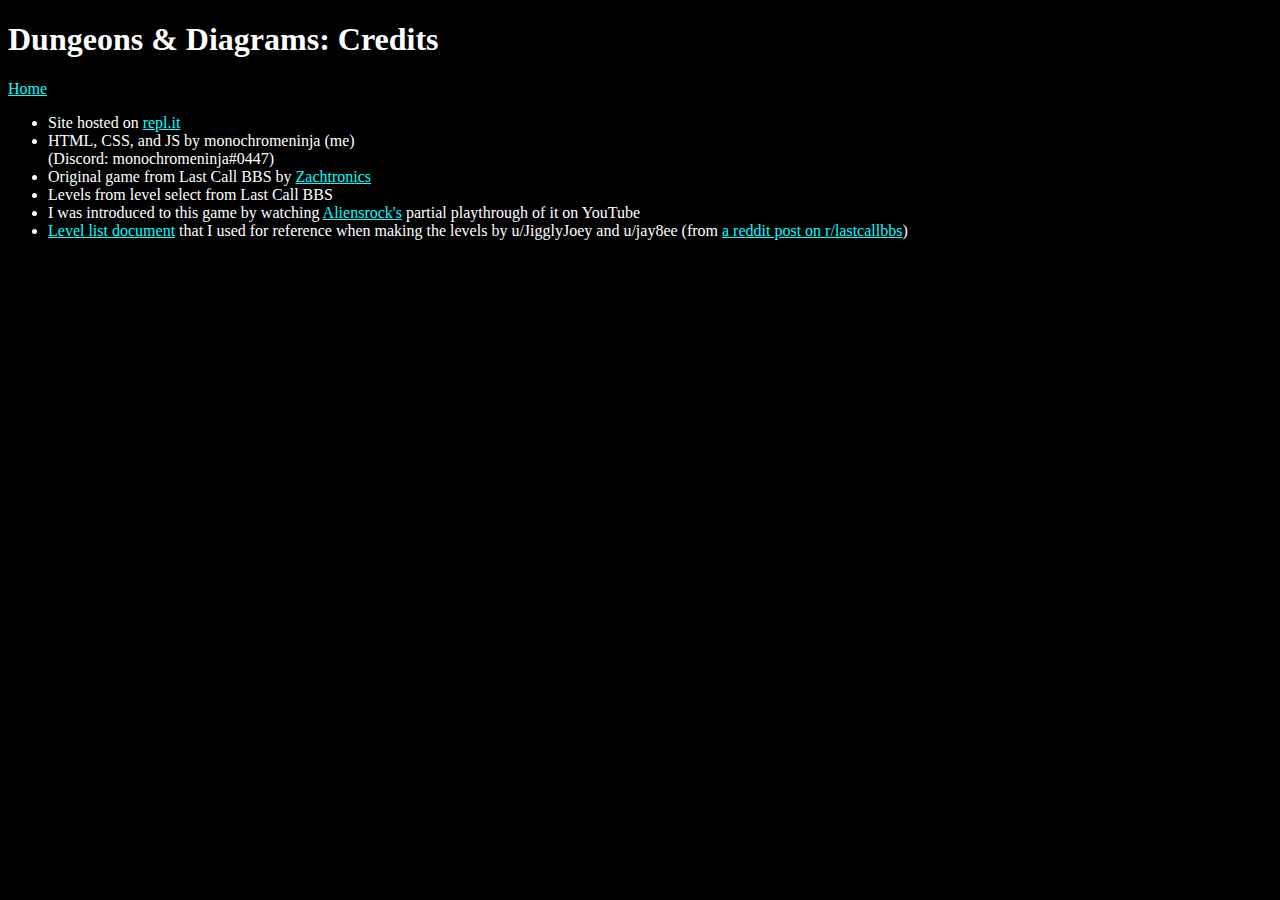
==== credits.html @ 5c9d6ee7 "Initial commit" ====
<!DOCTYPE html>
<html>
    <head>
        <meta charset="utf-8">
        <meta name="viewport" content="width=device-width">
        <title>Dungeons and Diagrams : Credits</title>
        <link href="style.css" rel="stylesheet" type="text/css" />
    </head>
    <body>
        <h1>Dungeons & Diagrams: Credits</h1>
        <a href="index.html">Home</a>
        <ul>
            <li>
                Site hosted on
                <a href="https://repl.it/">repl.it</a>
            </li><li>
                HTML, CSS, and JS by monochromeninja (me)<br/>
                (Discord: monochromeninja#0447)
            </li><li>
                Original game from Last Call BBS by
                <a href="https://www.zachtronics.com/">Zachtronics</a>
            </li><li>
                Levels from level select from Last Call BBS
            </li><li>
                I was introduced to this game by watching
                <a href="https://www.youtube.com/c/aliensrock">Aliensrock's</a>
                partial playthrough of it on YouTube
            </li><li>
                <a href="https://docs.google.com/document/d/1CxANzDD98cQLfp7Kbj1G6p38z1YVjZ6Cf-NuMzA7aJE/edit?usp=sharing">Level list document</a> that I used for reference when making the levels by
                u/JigglyJoey and u/jay8ee (from
                <a href="https://www.reddit.com/r/lastcallbbs/comments/w7h70a/can_anyone_give_me_the_name_of_the_last_8_levels/">a reddit post on r/lastcallbbs</a>)
            </li>
        </ul>
    </body>
</html>
---- style.css ----
body {
    background-color: #000;
    color: #fff;
}

a {
    color: #0ff;
}

a:hover, a:active {
    color: #0f0;
}

td {
    font-family: Courier New;
    text-align: center;
    width: 50px;
    font-size: 24pt;
}

table {
    table-layout: fixed;
}

.bad {
    background-color: #f00;
}

#status.Complete {
    font-weight: bold;
    color: #0f0;
}

#status.Not_Together {
    font-weight: bold;
    color: #f00;
}

#status.Some_Empty {
    font-weight: bold;
    color: #f00;
}
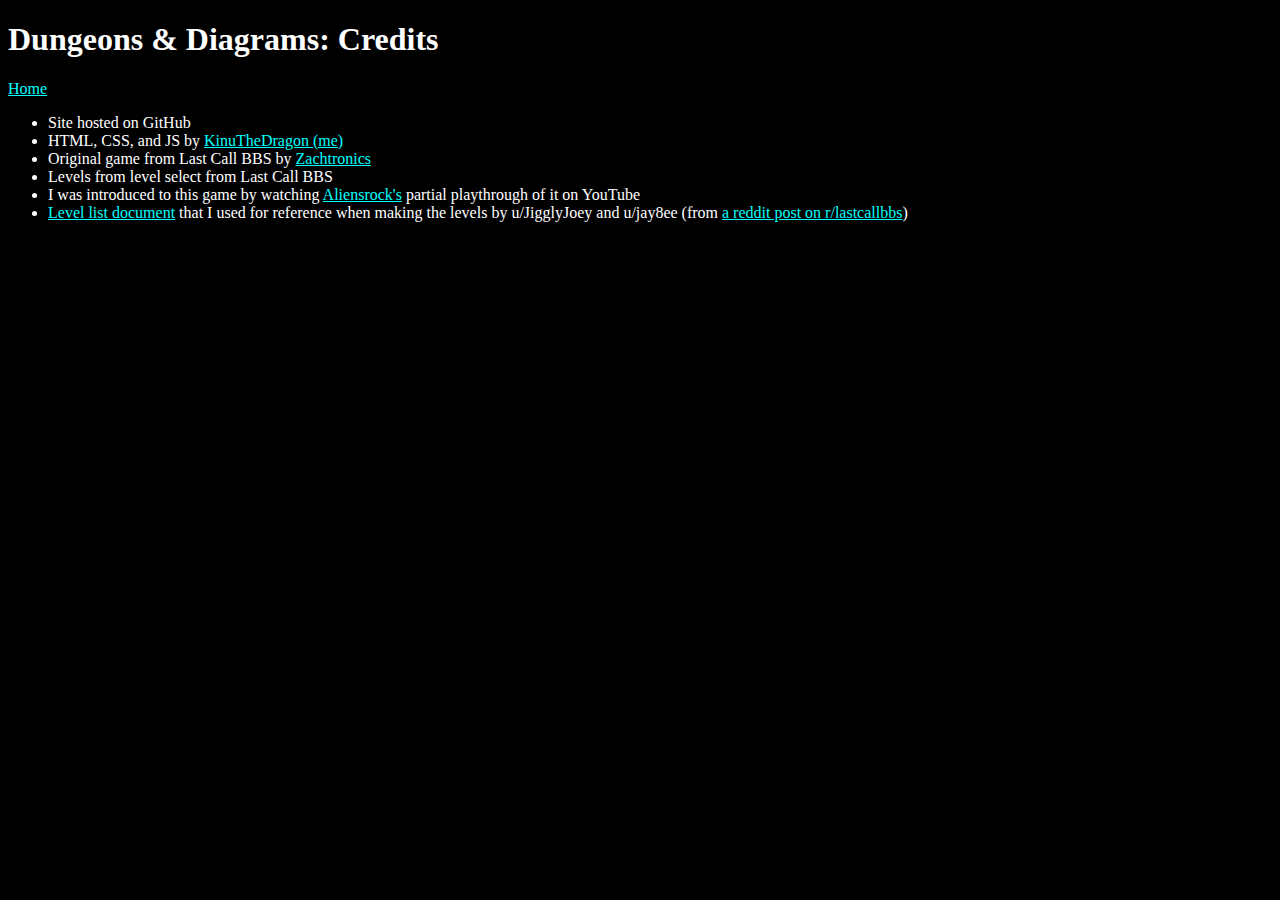
==== commit db67ca70: "Update links to GitHub" ====
--- a/credits.html
+++ b/credits.html
@@ -11,11 +11,9 @@
         <a href="index.html">Home</a>
         <ul>
             <li>
-                Site hosted on
-                <a href="https://repl.it/">repl.it</a>
+                Site hosted on GitHub
             </li><li>
-                HTML, CSS, and JS by monochromeninja (me)<br/>
-                (Discord: monochromeninja#0447)
+                HTML, CSS, and JS by <a href="https://github.com/KinuTheDragon">KinuTheDragon (me)</a>
             </li><li>
                 Original game from Last Call BBS by
                 <a href="https://www.zachtronics.com/">Zachtronics</a>
